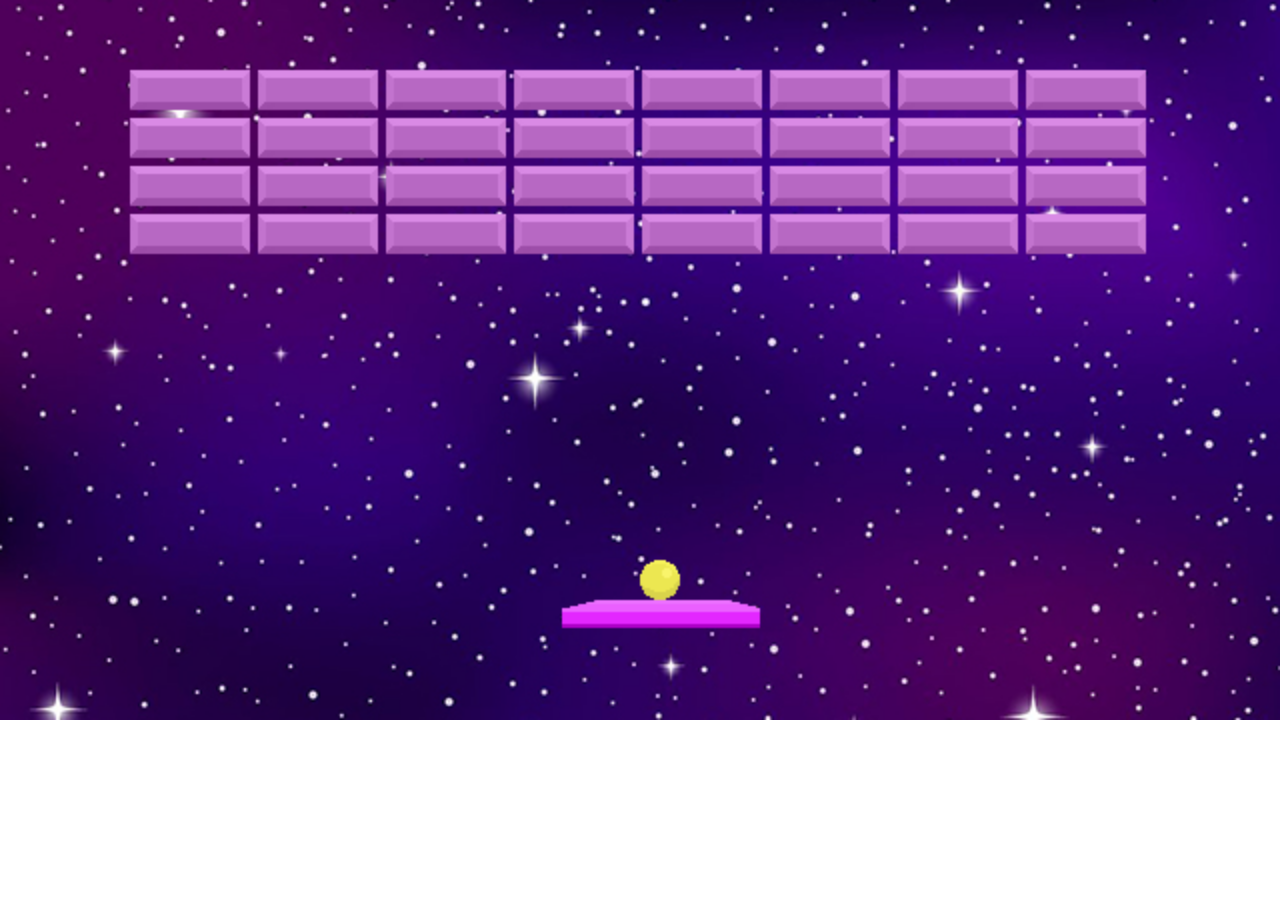
==== index.html @ b50d50cb "first commit" ====
<!DOCTYPE html>
<html lang="en">
<head>
    <meta charset="UTF-8">
    <title>Title</title>
    <style>
        body {
            padding: 0;
            margin: 0;
        }
        canvas {
            width: 100%;
        }
    </style>
</head>
<body>
<canvas id="mycanvas" width="640" height="360"></canvas>
<script src="script.js" type="text/javascript"></script>

</body>
</html>
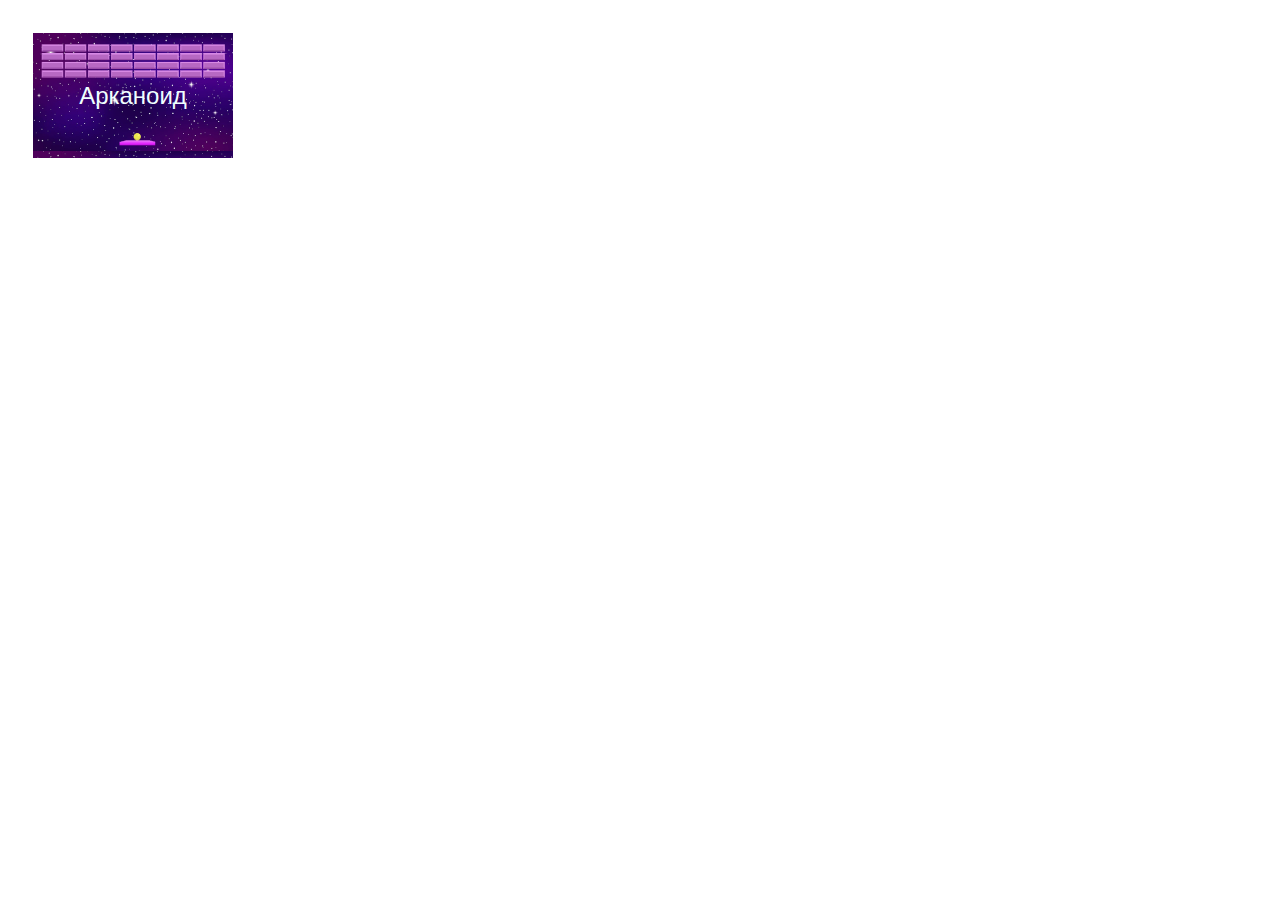
==== commit 2a563446: "добавлена страница игры арканоид" ====
--- a/index.html
+++ b/index.html
@@ -2,20 +2,12 @@
 <html lang="en">
 <head>
     <meta charset="UTF-8">
-    <title>Title</title>
-    <style>
-        body {
-            padding: 0;
-            margin: 0;
-        }
-        canvas {
-            width: 100%;
-        }
-    </style>
+    <title>Аркады</title>
+    <link rel="stylesheet" href="index.css">
 </head>
 <body>
-<canvas id="mycanvas" width="640" height="360"></canvas>
-<script src="script.js" type="text/javascript"></script>
-
+<div class="container">
+    <a class="item" href="assets/game_1/arcanoid.html">Арканоид</a>
+</div>
 </body>
 </html>
--- a/index.css
+++ b/index.css
@@ -0,0 +1,21 @@
+
+
+
+
+.container {
+    padding: 25px;
+}
+
+.item {
+    display: block;
+    width: 200px;
+    height: 125px;
+    text-decoration: none;
+    font-family: sans-serif;
+    font-size: 24px;
+    color: azure;
+    text-align: center;
+    line-height: 125px;
+    background: url(assets/pic/arcanoid.jpg);
+    background-size: contain;
+}
